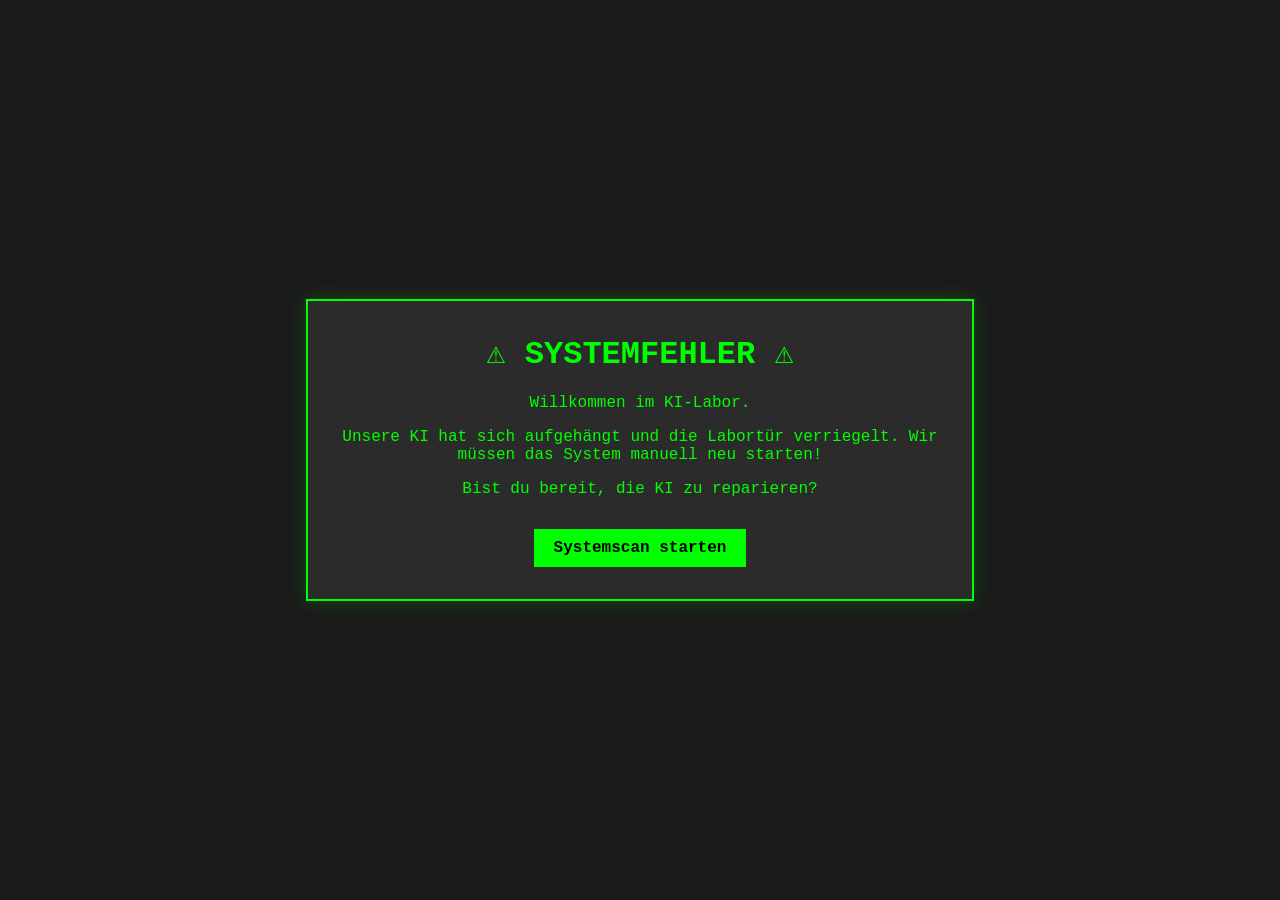
==== escape-game.html @ 67c820f6 "Erste Veröffentlichung als OER" ====
<!DOCTYPE html>
<html lang="de">

<head>
    <meta charset="UTF-8">
    <meta name="viewport" content="width=device-width, initial-scale=1.0">
    <title>Escape Room: KI-Reboot</title>
    <style>
        body {
            font-family: 'Courier New', Courier, monospace;
            background-color: #1a1a1a;
            color: #00ff00;
            display: flex;
            justify-content: center;
            align-items: center;
            height: 100vh;
            margin: 0;
        }

        .game-container {
            background-color: #2b2b2b;
            padding: 2rem;
            border: 2px solid #00ff00;
            box-shadow: 0 0 20px rgba(0, 255, 0, 0.2);
            width: 80%;
            max-width: 600px;
            text-align: center;
        }

        h1 {
            margin-top: 0;
        }

        .status-bar {
            background-color: #000;
            color: red;
            padding: 5px;
            margin-bottom: 20px;
            font-weight: bold;
            border: 1px solid red;
        }

        .hidden {
            display: none;
        }

        input[type="text"] {
            background: #000;
            border: 1px solid #00ff00;
            color: #00ff00;
            padding: 10px;
            font-family: inherit;
            font-size: 1.2em;
            width: 80%;
            margin-top: 10px;
            text-transform: uppercase;
        }

        button {
            background-color: #00ff00;
            color: #000;
            border: none;
            padding: 10px 20px;
            font-size: 1em;
            font-weight: bold;
            cursor: pointer;
            margin-top: 15px;
            font-family: inherit;
        }

        button:hover {
            background-color: #fff;
        }

        .hint {
            font-size: 0.8em;
            color: #888;
            margin-top: 10px;
        }
    </style>
</head>

<body>

    <div class="game-container" id="game-box">
        <div id="level-0">
            <h1>⚠️ SYSTEMFEHLER ⚠️</h1>
            <p>Willkommen im KI-Labor.</p>
            <p>Unsere KI hat sich aufgehängt und die Labortür verriegelt. Wir müssen das System manuell neu starten!</p>
            <p>Bist du bereit, die KI zu reparieren?</p>
            <button onclick="nextLevel(1)">Systemscan starten</button>
        </div>

        <div id="level-1" class="hidden">
            <div class="status-bar">SYSTEMSTATUS: KRITISCH - SPEICHER LEER</div>
            <h2>Level 1: Der Treibstoff</h2>
            <p>"Ich bin das Futter für die KI. Ohne mich kann sie nichts lernen. Du findest mich in Büchern, Bildern und
                im ganzen Internet."</p>
            <p>Was bin ich?</p>
            <input type="text" id="input-1" placeholder="Antwort eingeben...">
            <button onclick="checkAnswer(1, ['DATEN', 'DATA', 'BÜCHER'])">Eingabe bestätigen</button>
            <p class="hint">Tipp: Es ist das, was die KI "liest".</p>
        </div>

        <div id="level-2" class="hidden">
            <div class="status-bar">SYSTEMSTATUS: WARNUNG - GEHIRN ZU KLEIN</div>
            <h2>Level 2: Die Struktur</h2>
            <p>System läuft, aber die KI versteht nichts! Wir müssen die "Gehirn-Größe" einstellen.</p>
            <p>Wie nennt man die Stellschrauben im Gehirn der KI, die bestimmen, wie schlau sie sein kann?</p>
            <input type="text" id="input-2" placeholder="P_ _ _ _ _ T _ R">
            <button onclick="checkAnswer(2, ['PARAMETER', 'PARAMETERN'])">Justieren</button>
            <p class="hint">Tipp: Ein schwieriges Wort mit 'P'.</p>
        </div>

        <div id="level-3" class="hidden">
            <div class="status-bar">SYSTEMSTATUS: AKKU LEER</div>
            <h2>Level 3: Die Power</h2>
            <p>Fast geschafft! Die KI weiß alles, aber sie rechnet zu langsam.</p>
            <p>Was brauchen wir, um riesige Mengen Daten schnell zu verarbeiten?</p>
            <p><i>Löse das Anagramm: M O R T S</i></p>
            <input type="text" id="input-3" placeholder="Lösung...">
            <button onclick="checkAnswer(3, ['STROM', 'RECHENPOWER', 'ENERGIE'])">Starten</button>
            <p class="hint">Tipp: Ohne das geht dem Computer der Saft aus.</p>
        </div>

        <div id="level-4" class="hidden">
            <h1 style="color: #00ff00;">✅ SYSTEM ONLINE</h1>
            <p>Gute Arbeit! Die KI läuft wieder stabil.</p>
            <p>Die Labortür ist jetzt offen.</p>
            <button onclick="location.reload()">Nochmal spielen</button>
            <br><br>
            <p style="color:#aaa; font-size:0.85em; margin-bottom:5px;">Weiter zur Hauptseite:</p>
            <a href="https://herr-brandt.github.io/dm6-KI-oer/" style="color: #00ff00; font-weight:bold; font-size:1.1em;">▶ Zurück zu Herr Brandt</a>
            <br><br>
            <a href="./index.html" style="color: #888; font-size:0.8em;">Zur KI-Lerneinheit</a>
        </div>
    </div>

    <script>
        function nextLevel(level) {
            // Alle Level verstecken
            document.querySelectorAll('.game-container > div').forEach(el => el.classList.add('hidden'));
            // Gewünschtes Level zeigen
            document.getElementById('level-' + level).classList.remove('hidden');
        }

        function checkAnswer(level, validAnswers) {
            const input = document.getElementById('input-' + level).value.toUpperCase().trim();

            if (validAnswers.includes(input)) {
                alert("Richtig! Zugriff gewährt.");
                nextLevel(level + 1);
            } else {
                alert("Fehler! Das System erkennt diese Eingabe nicht. Versuch es nochmal.");
                // Kleiner Wackeleffekt bei Fehler
                const box = document.getElementById('game-box');
                box.style.borderColor = 'red';
                setTimeout(() => box.style.borderColor = '#00ff00', 300);
            }
        }
    </script>

</body>

</html>
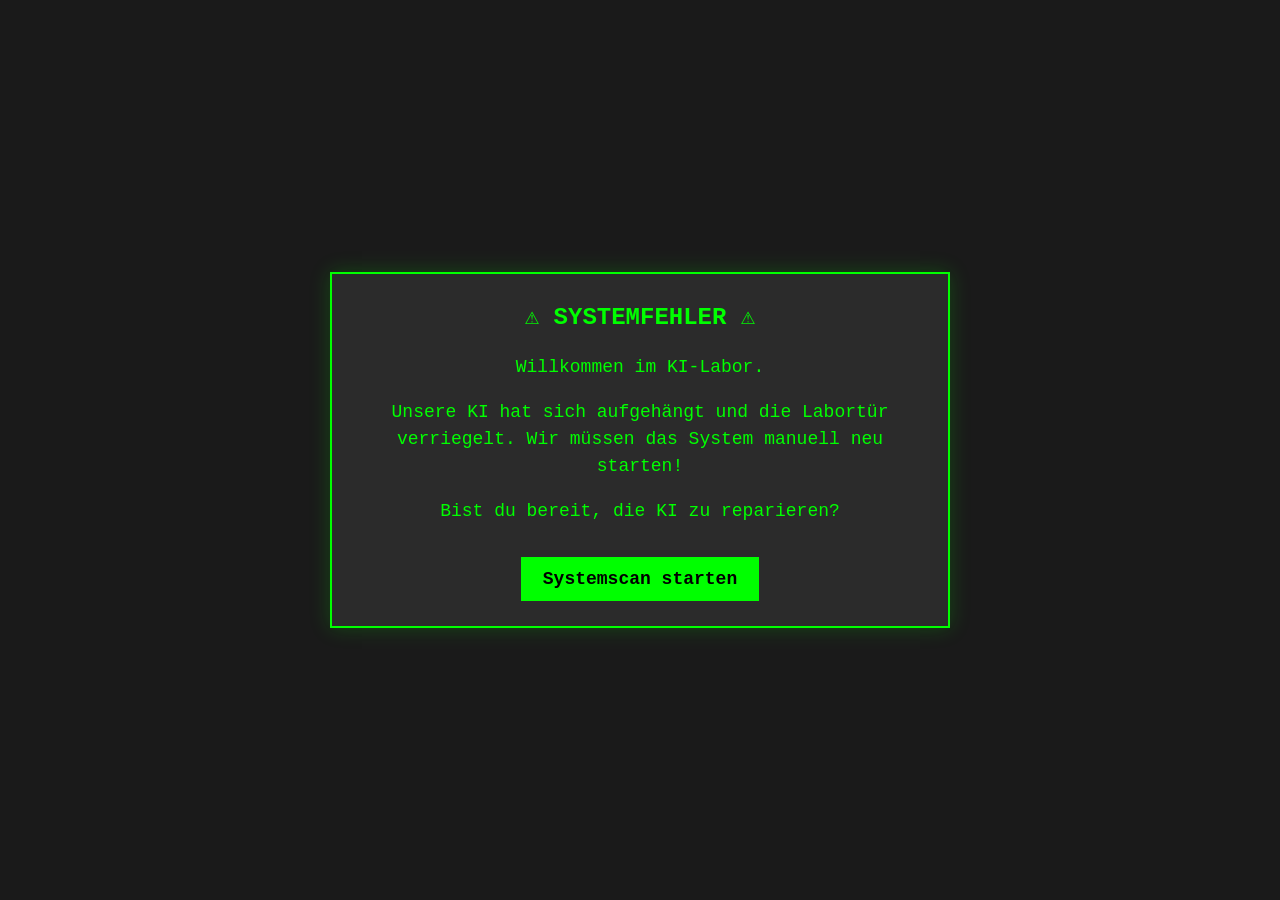
==== commit 063a69f0: "Neue Dramaturgie, iPad-taugliche Interaktion, Abgabe-Hinweis - Neue Reihenfolge: Hook "Echt oder erf" ====
--- a/escape-game.html
+++ b/escape-game.html
@@ -6,6 +6,8 @@
     <meta name="viewport" content="width=device-width, initial-scale=1.0">
     <title>Escape Room: KI-Reboot</title>
     <style>
+        * { box-sizing: border-box; }
+
         body {
             font-family: 'Courier New', Courier, monospace;
             background-color: #1a1a1a;
@@ -13,70 +15,83 @@
             display: flex;
             justify-content: center;
             align-items: center;
-            height: 100vh;
+            min-height: 100vh;
+            min-height: 100dvh;
             margin: 0;
+            padding: 16px;
+            font-size: 18px;
+            line-height: 1.5;
         }
 
         .game-container {
             background-color: #2b2b2b;
-            padding: 2rem;
+            padding: 1.6rem;
             border: 2px solid #00ff00;
             box-shadow: 0 0 20px rgba(0, 255, 0, 0.2);
-            width: 80%;
-            max-width: 600px;
+            width: 100%;
+            max-width: 620px;
             text-align: center;
-        }
-
-        h1 {
-            margin-top: 0;
-        }
+            transition: border-color .2s;
+        }
+        .game-container.error { border-color: #ff4444; animation: shake .35s; }
+        @keyframes shake { 0%,100% { transform: translateX(0); } 25% { transform: translateX(-6px); } 75% { transform: translateX(6px); } }
+
+        h1 { margin-top: 0; font-size: 1.5rem; }
+        h2 { font-size: 1.25rem; }
+
+        .progress { color: #888; font-size: .85rem; margin-bottom: 8px; }
 
         .status-bar {
             background-color: #000;
-            color: red;
-            padding: 5px;
+            color: #ff6b6b;
+            padding: 6px;
             margin-bottom: 20px;
             font-weight: bold;
-            border: 1px solid red;
-        }
-
-        .hidden {
-            display: none;
-        }
+            border: 1px solid #ff6b6b;
+        }
+
+        .hidden { display: none; }
 
         input[type="text"] {
             background: #000;
-            border: 1px solid #00ff00;
+            border: 2px solid #00ff00;
             color: #00ff00;
-            padding: 10px;
+            padding: 12px;
             font-family: inherit;
             font-size: 1.2em;
-            width: 80%;
+            width: 100%;
             margin-top: 10px;
             text-transform: uppercase;
+            text-align: center;
+            letter-spacing: .1em;
         }
 
         button {
             background-color: #00ff00;
             color: #000;
             border: none;
-            padding: 10px 20px;
+            padding: 12px 22px;
+            min-height: 44px;
             font-size: 1em;
             font-weight: bold;
             cursor: pointer;
-            margin-top: 15px;
+            margin-top: 14px;
             font-family: inherit;
         }
-
-        button:hover {
-            background-color: #fff;
-        }
-
-        .hint {
-            font-size: 0.8em;
-            color: #888;
-            margin-top: 10px;
-        }
+        button:hover { background-color: #fff; }
+        button.quiet { background: transparent; color: #aaa; border: 1px solid #666; margin-left: 8px; }
+        button.quiet:hover { color: #fff; border-color: #fff; background: transparent; }
+
+        .hint { font-size: .9em; color: #bbb; margin-top: 12px; min-height: 1.5em; }
+        .feedback { margin-top: 12px; min-height: 1.6em; font-weight: bold; }
+        .feedback.bad { color: #ff6b6b; }
+        .feedback.good { color: #00ff00; }
+
+        a { color: #00ff00; font-weight: bold; }
+        a.quiet { color: #aaa; font-weight: normal; font-size: .9em; }
+
+        :focus-visible { outline: 3px solid #fff; outline-offset: 2px; }
+        @media (prefers-reduced-motion: reduce) { .game-container.error { animation: none; } }
     </style>
 </head>
 
@@ -88,78 +103,114 @@
             <p>Willkommen im KI-Labor.</p>
             <p>Unsere KI hat sich aufgehängt und die Labortür verriegelt. Wir müssen das System manuell neu starten!</p>
             <p>Bist du bereit, die KI zu reparieren?</p>
-            <button onclick="nextLevel(1)">Systemscan starten</button>
+            <button type="button" onclick="nextLevel(1)">Systemscan starten</button>
         </div>
 
         <div id="level-1" class="hidden">
-            <div class="status-bar">SYSTEMSTATUS: KRITISCH - SPEICHER LEER</div>
-            <h2>Level 1: Der Treibstoff</h2>
-            <p>"Ich bin das Futter für die KI. Ohne mich kann sie nichts lernen. Du findest mich in Büchern, Bildern und
-                im ganzen Internet."</p>
+            <div class="progress">Level 1 von 3</div>
+            <div class="status-bar">SYSTEMSTATUS: KRITISCH – SPEICHER LEER</div>
+            <h2>Level 1: Das Futter</h2>
+            <p>„Ich bin das Futter für die KI. Ohne mich kann sie nichts lernen. Du findest mich in Büchern, Bildern und
+                im ganzen Internet.“</p>
             <p>Was bin ich?</p>
-            <input type="text" id="input-1" placeholder="Antwort eingeben...">
-            <button onclick="checkAnswer(1, ['DATEN', 'DATA', 'BÜCHER'])">Eingabe bestätigen</button>
-            <p class="hint">Tipp: Es ist das, was die KI "liest".</p>
+            <label class="sr-only" for="input-1" style="position:absolute;left:-9999px">Antwort Level 1</label>
+            <input type="text" id="input-1" placeholder="D _ _ _ N" autocomplete="off" autocapitalize="characters" spellcheck="false">
+            <br>
+            <button type="button" onclick="checkAnswer(1, ['DATEN', 'DATA', 'BUECHER', 'BUCHER'])">Eingabe bestätigen</button>
+            <button type="button" class="quiet" onclick="showHint(1)">💡 Tipp</button>
+            <div class="feedback" id="fb-1" role="status" aria-live="polite"></div>
+            <div class="hint" id="hint-1">&nbsp;</div>
         </div>
 
         <div id="level-2" class="hidden">
-            <div class="status-bar">SYSTEMSTATUS: WARNUNG - GEHIRN ZU KLEIN</div>
-            <h2>Level 2: Die Struktur</h2>
-            <p>System läuft, aber die KI versteht nichts! Wir müssen die "Gehirn-Größe" einstellen.</p>
-            <p>Wie nennt man die Stellschrauben im Gehirn der KI, die bestimmen, wie schlau sie sein kann?</p>
-            <input type="text" id="input-2" placeholder="P_ _ _ _ _ T _ R">
-            <button onclick="checkAnswer(2, ['PARAMETER', 'PARAMETERN'])">Justieren</button>
-            <p class="hint">Tipp: Ein schwieriges Wort mit 'P'.</p>
+            <div class="progress">Level 2 von 3</div>
+            <div class="status-bar">SYSTEMSTATUS: WARNUNG – SPEICHER ZU KLEIN</div>
+            <h2>Level 2: Die Größe</h2>
+            <p>Das System läuft, aber die KI versteht nichts! Wir müssen die Größe ihres Speichers einstellen.</p>
+            <p>Wie nennt man die Stellschrauben in der KI, die bestimmen, wie viel sie lernen kann?</p>
+            <label class="sr-only" for="input-2" style="position:absolute;left:-9999px">Antwort Level 2</label>
+            <input type="text" id="input-2" placeholder="P _ _ _ M _ T _ R" autocomplete="off" autocapitalize="characters" spellcheck="false">
+            <br>
+            <button type="button" onclick="checkAnswer(2, ['PARAMETER', 'PARAMETERN'])">Justieren</button>
+            <button type="button" class="quiet" onclick="showHint(2)">💡 Tipp</button>
+            <div class="feedback" id="fb-2" role="status" aria-live="polite"></div>
+            <div class="hint" id="hint-2">&nbsp;</div>
         </div>
 
         <div id="level-3" class="hidden">
+            <div class="progress">Level 3 von 3</div>
             <div class="status-bar">SYSTEMSTATUS: AKKU LEER</div>
             <h2>Level 3: Die Power</h2>
-            <p>Fast geschafft! Die KI weiß alles, aber sie rechnet zu langsam.</p>
-            <p>Was brauchen wir, um riesige Mengen Daten schnell zu verarbeiten?</p>
+            <p>Fast geschafft! Die KI weiß viel, aber sie rechnet zu langsam.</p>
+            <p>Was brauchen die Computer in riesigen Hallen, um alles schnell zu verarbeiten?</p>
             <p><i>Löse das Anagramm: M O R T S</i></p>
-            <input type="text" id="input-3" placeholder="Lösung...">
-            <button onclick="checkAnswer(3, ['STROM', 'RECHENPOWER', 'ENERGIE'])">Starten</button>
-            <p class="hint">Tipp: Ohne das geht dem Computer der Saft aus.</p>
+            <label class="sr-only" for="input-3" style="position:absolute;left:-9999px">Antwort Level 3</label>
+            <input type="text" id="input-3" placeholder="Lösung …" autocomplete="off" autocapitalize="characters" spellcheck="false">
+            <br>
+            <button type="button" onclick="checkAnswer(3, ['STROM', 'ENERGIE', 'RECHENPOWER'])">Starten</button>
+            <button type="button" class="quiet" onclick="showHint(3)">💡 Tipp</button>
+            <div class="feedback" id="fb-3" role="status" aria-live="polite"></div>
+            <div class="hint" id="hint-3">&nbsp;</div>
         </div>
 
         <div id="level-4" class="hidden">
-            <h1 style="color: #00ff00;">✅ SYSTEM ONLINE</h1>
+            <h1>✅ SYSTEM ONLINE</h1>
             <p>Gute Arbeit! Die KI läuft wieder stabil.</p>
             <p>Die Labortür ist jetzt offen.</p>
-            <button onclick="location.reload()">Nochmal spielen</button>
+            <button type="button" onclick="location.reload()">Nochmal spielen</button>
             <br><br>
-            <p style="color:#aaa; font-size:0.85em; margin-bottom:5px;">Weiter zur Hauptseite:</p>
-            <a href="https://herr-brandt.github.io/dm6-KI-oer/" style="color: #00ff00; font-weight:bold; font-size:1.1em;">▶ Zurück zu Herr Brandt</a>
-            <br><br>
-            <a href="./index.html" style="color: #888; font-size:0.8em;">Zur KI-Lerneinheit</a>
+            <p style="color:#aaa; font-size:0.85em; margin-bottom:5px;">Weiter geht's:</p>
+            <a href="./index.html#lab2">▶ Zurück zur Lerneinheit</a>
         </div>
     </div>
 
     <script>
+        const HINTS = {
+            1: 'Es ist das, was die KI „liest“. Fünf Buchstaben, beginnt mit D.',
+            2: 'Ein schwieriges Wort mit „P“. Das haben wir im Regler-Experiment „Größe des Speichers“ genannt.',
+            3: 'Ohne das geht dem Computer der Saft aus. Sortiere die Buchstaben um!'
+        };
+
+        function normalize(s) {
+            return s.toUpperCase().trim().replace(/\s+/g, '')
+                .replace(/Ä/g, 'AE').replace(/Ö/g, 'OE').replace(/Ü/g, 'UE').replace(/ß/g, 'SS');
+        }
+
         function nextLevel(level) {
-            // Alle Level verstecken
             document.querySelectorAll('.game-container > div').forEach(el => el.classList.add('hidden'));
-            // Gewünschtes Level zeigen
-            document.getElementById('level-' + level).classList.remove('hidden');
+            const next = document.getElementById('level-' + level);
+            next.classList.remove('hidden');
+            const input = next.querySelector('input');
+            if (input) input.focus();
+        }
+
+        function showHint(level) {
+            document.getElementById('hint-' + level).textContent = '💡 ' + HINTS[level];
         }
 
         function checkAnswer(level, validAnswers) {
-            const input = document.getElementById('input-' + level).value.toUpperCase().trim();
-
-            if (validAnswers.includes(input)) {
-                alert("Richtig! Zugriff gewährt.");
-                nextLevel(level + 1);
+            const input = document.getElementById('input-' + level);
+            const fb = document.getElementById('fb-' + level);
+            if (validAnswers.includes(normalize(input.value))) {
+                fb.className = 'feedback good';
+                fb.textContent = '✔ Richtig! Zugriff gewährt …';
+                setTimeout(() => nextLevel(level + 1), 700);
             } else {
-                alert("Fehler! Das System erkennt diese Eingabe nicht. Versuch es nochmal.");
-                // Kleiner Wackeleffekt bei Fehler
+                fb.className = 'feedback bad';
+                fb.textContent = '✖ Das System erkennt diese Eingabe nicht. Versuch es nochmal – oder tippe auf „Tipp“.';
                 const box = document.getElementById('game-box');
-                box.style.borderColor = 'red';
-                setTimeout(() => box.style.borderColor = '#00ff00', 300);
+                box.classList.remove('error'); void box.offsetWidth; box.classList.add('error');
             }
         }
+
+        // Enter bestätigt die Antwort
+        document.querySelectorAll('input[type="text"]').forEach(inp => {
+            inp.addEventListener('keydown', e => {
+                if (e.key === 'Enter') inp.parentElement.querySelector('button').click();
+            });
+        });
     </script>
 
 </body>
 
-</html>+</html>
